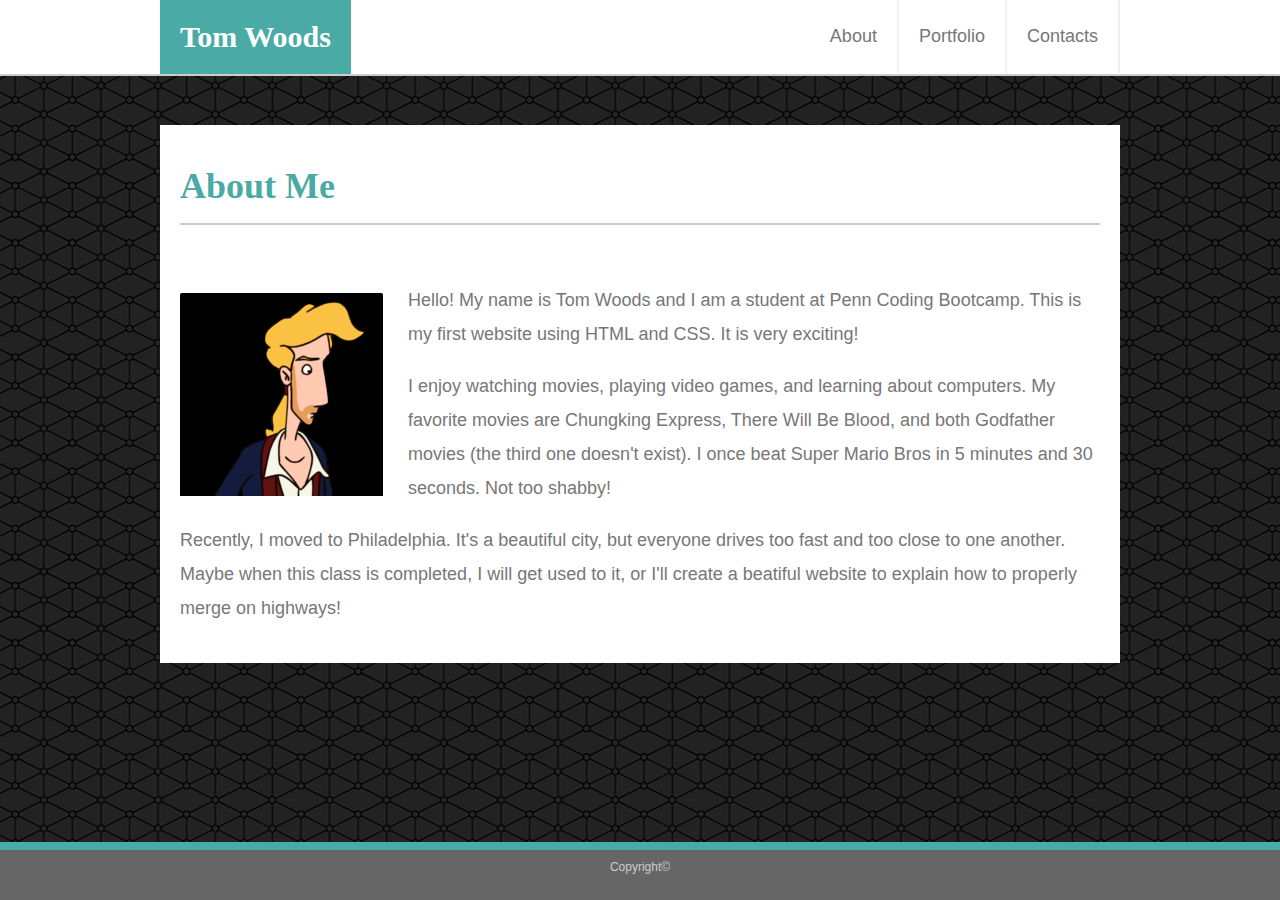
==== index.html @ d45177b4 "initial upload" ====
<!DOCTYPE html>
<html lang="en-us">
<head>
	<meta charset="UTF-8" name="viewport" content="width=device-width">
    <title>About | Tom Woods</title>
    <link rel="stylesheet" type="text/css" href="assets/css/style.css">
</head>
<body>

	<div class="header">
        <div class="navigation">
            <div id="divHeaderLeft">
                <a href="index.html" id="headerLeft">Tom Woods</a>
            </div>  
            <div id="divHeaderRight">
	            <span>
                <a href="contact.html" class="headerRight">Contacts</a>
                <a href="portfolio.html" class="headerRight">Portfolio</a>
                <a href="index.html" class="headerRight">About</a>
	            </span>
            </div>
        </div>
    </div>
    
    <div class="mainContent">
        <h1>About Me</h1>
        <br>
        <img src="assets/images/icon.png" id="myImage" alt="Tom Woods Image">
        <p>Hello! My name is Tom Woods and I am a student at Penn Coding Bootcamp. This is my first website using HTML and CSS. It is very exciting!</p> 
        <p>I enjoy watching movies, playing video games, and learning about computers. My favorite movies are Chungking Express, There Will Be Blood, and both Godfather movies (the third one doesn't exist). I once beat Super Mario Bros in 5 minutes and 30 seconds. Not too shabby!</p>
        <p>Recently, I moved to Philadelphia. It's a beautiful city, but everyone drives too fast and too close to one another. Maybe when this class is completed, I will get used to it, or I'll create a beatiful website to explain how to properly merge on highways!</p>
    </div>

    <footer>Copyright©</footer>

</body>
</html>
---- assets/css/style.css ----
body {
	color: #777777;
	font-family: Arial, "Helvetica Neue", Helvetica, sans-serif;
	font-size: 18px;
	line-height: 34px;
	background: url("../images/connectwork.png");
}
h1{
	color: #4aaaa5;
	font-family: Georgia, Times, "Times New Roman", serif;
	font-weight: 700;
}

.header{
	position: fixed;
	z-index: 99;
	width: 100%;
	margin: auto;
	margin-bottom: 18px;
	margin-left: 0px;
	margin-right: 0px;
	overflow: auto;
	color: #ffffff;
	background: #ffffff;
	border-bottom: 2px solid #cccccc;
	top: 0;
	left: 0;
	right: 0;
}
.navigation{
	position: relative;
	margin: auto;
	z-index: 99;
	width: 100%;
	max-width: 960px;
	left: 0;
	right: 0;
}
.mainContent{
	clear: both;
	margin: auto;
	width: 100%;
	max-width: 960px;
	color: #999;
	background: #ffffff;
	top: 100px;
	left: 0;
	right: 0;
	box-sizing: border-box;
	padding: 20px;
	margin-bottom: 150px;
	margin-top: 125px;
	overflow: auto;
}
.mainContent h1{
	background: #ffffff;
	padding-bottom: 20px;
	border-bottom: 2px solid #cccccc;
	font-family: Georgia, Times, "Times New Roman", serif;
	font-weight: 700;
	color: #4aaaa5;
}
.mainContent p{
	font-family: Arial, "Helvetica Neue", Helvetica, sans-serif;
	font-size: 18px;
	line-height: 34px;
	color: #777777;
}

#myImage{
	float: left;
	size: 200px;
	margin-top: 10px;
  	margin-right: 25px;
}

#headerLeft{
	font-family: Georgia, Times, "Times New Roman", serif;
	font-size: 30px;
	font-weight: bold;
	color: #ffffff;
	text-align: center;
	text-decoration: none;
	float: left;
	padding: 20px;
	color: #ffffff;
	background: #4aaaa5;
}
.headerRight{
	color: #999;
	text-align: center;
	text-decoration: none;
	float: right;
	padding: 20px;
	padding-top: 35px;
	padding-bottom: 35px;
	line-height: 3px;
	border-right: 2px solid #efefef;
}
.headerRight:hover{
	background: #4aaaa5;
	color: #ffffff;
}
.listStyle{
	list-style-type: none;
}

.centered {
    position: absolute;
    bottom: 0;
	left: 50%;
	height: 60px;
	background: #4aaaa5;
    transform: translate(-50%,-25%);
}

a:link, a:visited{
	color: #777777;
	text-decoration: none;
}

.mainContent p{
	margin-top: 0;
}

.portfolioContainer {
	position: relative;
	float: left;
	width: 275px;
	margin: 20px;
	overflow: auto;
}

.portfolioContainer img{
	height: 200px;
	width: 300px;
}

.portfolioWrapper{
	overflow: auto;
}

.portfolioContainer p {
	position: absolute;
	bottom: 20px;
	width: 100%;
	padding-top: 20px;
	padding-bottom: 20px;
	margin-bottom: 0;
	line-height: 30px;
	color: #ffffff;
	text-align: center;
	background: #4aaaa5;
	border-bottom: 0;
	font-family: Georgia, Times, "Times New Roman", serif;
}

input[type=text], select, textarea {
    width: 100%;
    padding: 12px;
    border: 1px solid #ccc;
    border-radius: 4px;
    box-sizing: border-box;
    margin-top: 6px;
    margin-bottom: 16px;
    resize: vertical;
}

input[type=submit]{
	color: #ffffff;
	background: #4aaaa5;
	padding: 10px 20px 10px 20px;
    font-size: 18px;
    border: 0 none;
}

footer {
	clear: both;
	position: fixed;
	width: 100%;
	bottom: 0;
	margin: auto;
	margin-bottom: 0px;
	background: #666666;
	border-top: 8px solid #4aaaa5;
	left: 0;
	right: 0;
	color: #cccccc;
	text-align: center;
	height: 50px;
	font-size: 12px;
}

@media only screen and (max-width: 640px) {
    #myImage{
		width: 100%;
		margin-top: 10px;
	}	
	.header{
	width: 100%;
	margin: auto;
	margin-bottom: 18px;
	margin-left: 0px;
	margin-right: 0px;
	color: #ffffff;
	background: #ffffff;
	border-bottom: 2px solid #cccccc;
	top: 0;
	left: 0;
	right: 0;
		overflow:visible;

}
	.navigation{
	margin: auto;
	clear: both;
/* 	z-index: 99; */
	width: 100%;
	left: 0;
	right: 0;
}
	#divHeaderLeft{
		transform: translate(25%,-25%);
	float: none;

	}
	#divHeaderRight{
	transform: translate(-25%,-25%);
	clear: both;
	color: #999;
	text-align: center;
	line-height: 3px;
	border-right: 2px solid #efefef;
	margin: auto;
}
    
    
}
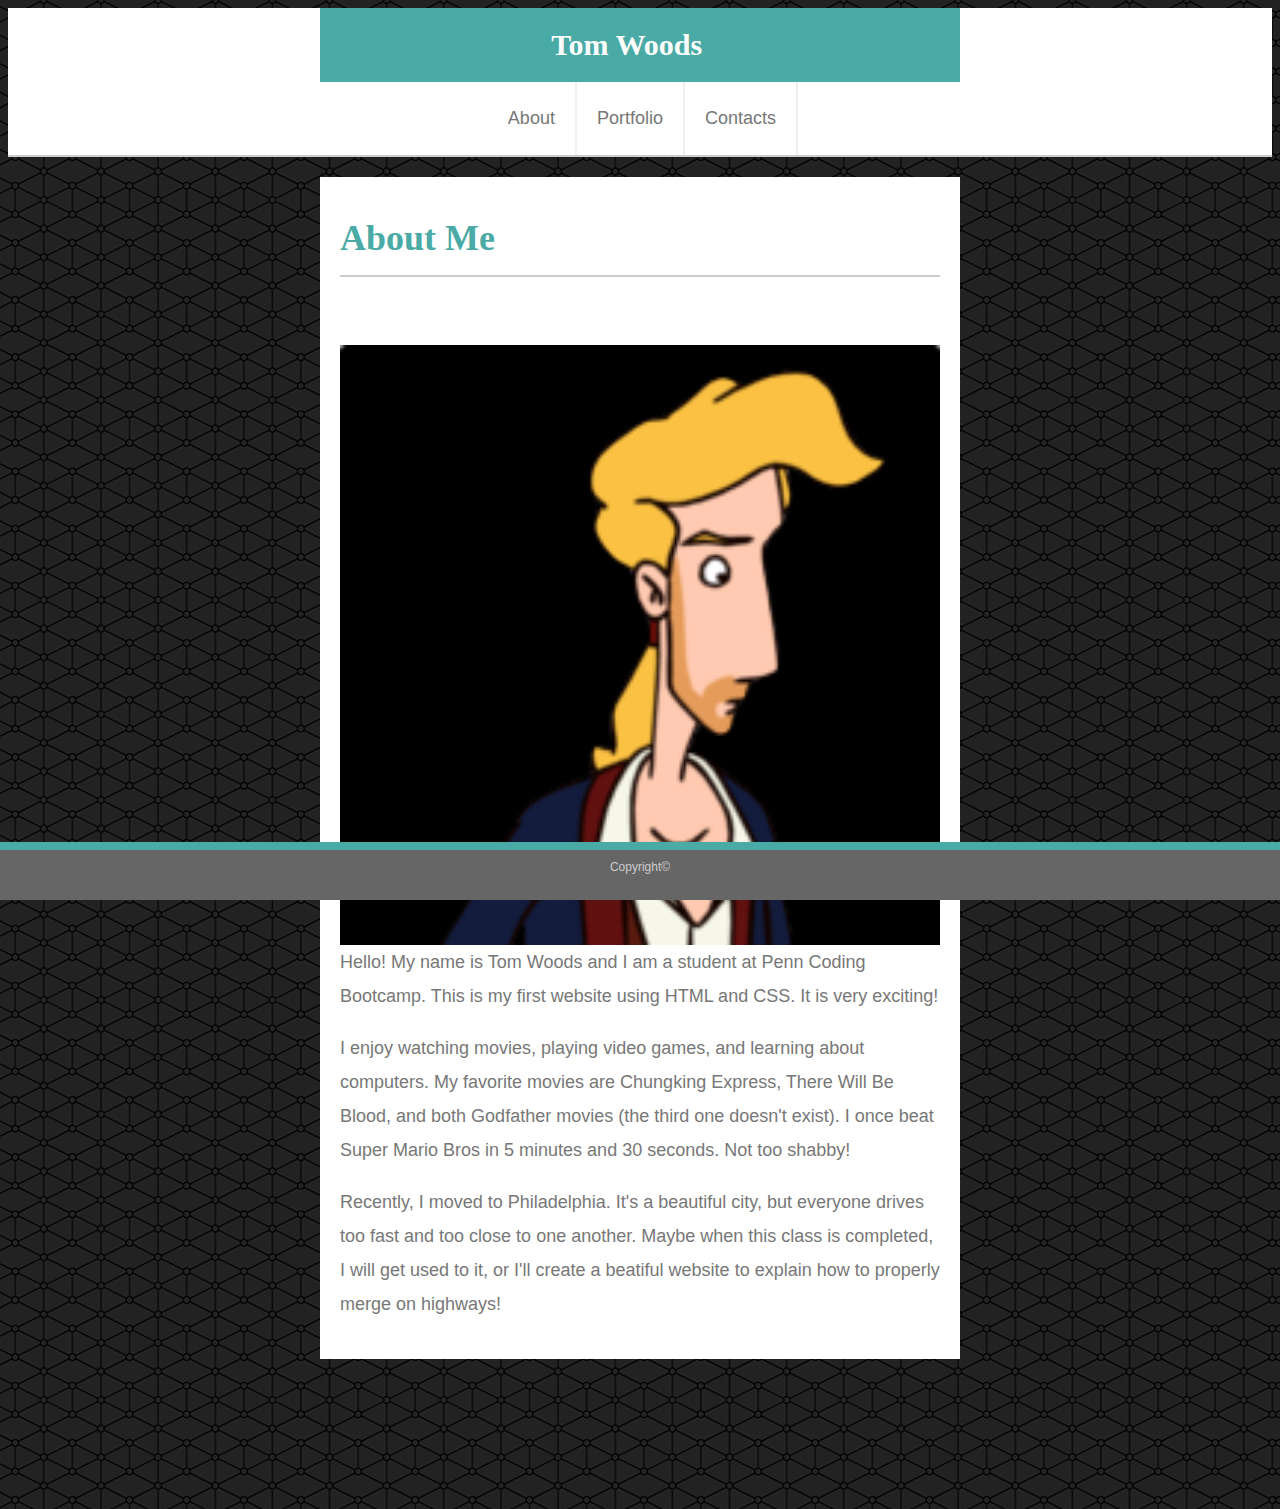
==== commit d976f210: "ready to submit" ====
--- a/index.html
+++ b/index.html
@@ -1,7 +1,8 @@
 <!DOCTYPE html>
 <html lang="en-us">
 <head>
-	<meta charset="UTF-8" name="viewport" content="width=device-width">
+	<meta charset="UTF-8">
+	<meta name="viewport" content="width=device-width">
     <title>About | Tom Woods</title>
     <link rel="stylesheet" type="text/css" href="assets/css/style.css">
 </head>
--- a/assets/css/style.css
+++ b/assets/css/style.css
@@ -191,48 +191,84 @@
 	font-size: 12px;
 }
 
-@media only screen and (max-width: 640px) {
+@media only screen and (max-width: 980px) {
+
+	.navigation{
+		max-width: 980px; 
+		
+	}
+	.mainContent{
+		max-width: 980px;
+		
+	}
+}
+
+@media only screen and (max-width: 768px) {
+	.navigation{
+		max-width: 768px; 
+	}
+	.mainContent{
+		max-width: 768px;
+	}
+}
+
+
+@media only screen and (min-width: 640px) {
     #myImage{
 		width: 100%;
 		margin-top: 10px;
 	}	
 	.header{
-	width: 100%;
-	margin: auto;
-	margin-bottom: 18px;
-	margin-left: 0px;
-	margin-right: 0px;
-	color: #ffffff;
-	background: #ffffff;
-	border-bottom: 2px solid #cccccc;
-	top: 0;
-	left: 0;
-	right: 0;
-		overflow:visible;
-
-}
+		width: 100%;
+		position: static;
+		color: #ffffff;
+		background: #ffffff;
+		border-bottom: 2px solid #cccccc;
+/*
+		top: 0;
+		left: 0;
+		right: 0;
+*/
+/* 		overflow:visible; */
+		margin: auto;
+	}
 	.navigation{
-	margin: auto;
-	clear: both;
-/* 	z-index: 99; */
-	width: 100%;
-	left: 0;
-	right: 0;
-}
+		margin: auto;
+		clear: both;
+		max-width: 640px;
+		width: 100%;
+			background: #4aaaa5;
+
+	}
+	.mainContent{
+		max-width: 640px;
+		margin-top: 20px;
+	}
 	#divHeaderLeft{
-		transform: translate(25%,-25%);
-	float: none;
+		transform: translate(33%,-33%);
+		float: none;
 
 	}
 	#divHeaderRight{
-	transform: translate(-25%,-25%);
-	clear: both;
-	color: #999;
-	text-align: center;
-	line-height: 3px;
-	border-right: 2px solid #efefef;
-	margin: auto;
-}
+		transform: translate(-25%,-25%);
+		clear: both;
+		color: #999;
+		text-align: center;
+		line-height: 3px;
+		border-right: 2px solid #efefef;
+		margin: auto;
+	}
+	.portfolioContainer {
+		position: relative;
+		float: left;
+		width: 100%;
+		margin: 20px;
+		overflow: auto;
+	}
+	.portfolioContainer img{
+		width: 100%;
+		height: 100%;
+	}
     
     
 }